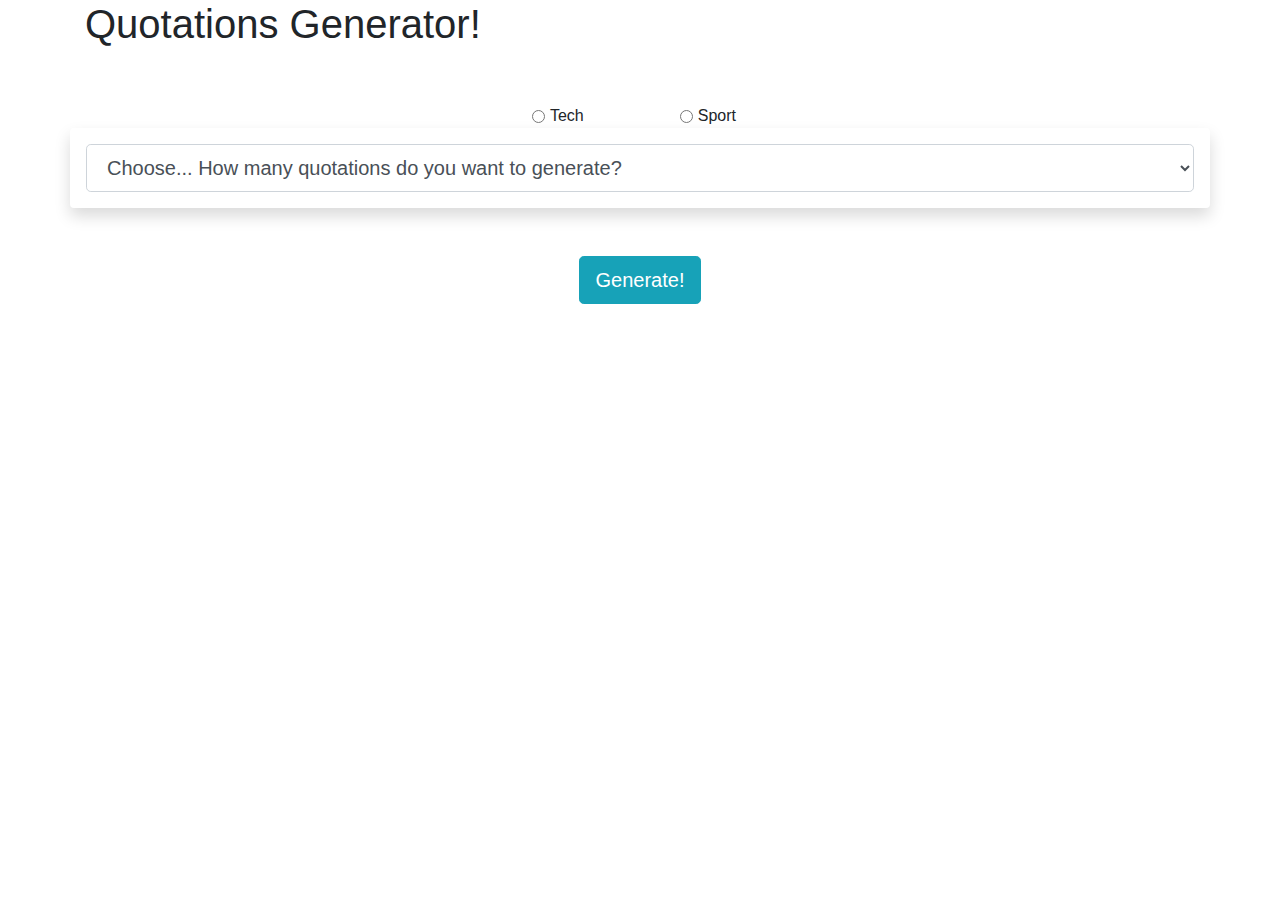
==== index.html @ 209856f3 "build a quotes generator page" ====
<!DOCTYPE html>
<html lang="en">
  <head>
    <!-- Required meta tags -->
    <meta charset="utf-8" />
    <meta
      name="viewport"
      content="width=device-width, initial-scale=1, shrink-to-fit=no"
    />

    <!-- Bootstrap CSS -->
    <link
      rel="stylesheet"
      href="https://stackpath.bootstrapcdn.com/bootstrap/4.3.1/css/bootstrap.min.css"
      integrity="sha384-ggOyR0iXCbMQv3Xipma34MD+dH/1fQ784/j6cY/iJTQUOhcWr7x9JvoRxT2MZw1T"
      crossorigin="anonymous"
    />
    <link rel="stylesheet" href="css/styles.css" />
    <title>Quotations Generator</title>
  </head>
  <body>
    <div class="container">

      <h1>Quotations Generator!</h1>

      <div class="row justify-content-center pt-5">
        <div class="form-check form-check-inline mr-5">
          <input
            class="form-check-input"
            id="TechRadioBtn"
            type="radio"
            name="inlineRadioOptions"
            id="inlineRadio1"
            value="option1"
          />
          <label class="form-check-label" for="inlineRadio1">Tech</label>
        </div>

        <div class="form-check form-check-inline ml-5">
          <input
            class="form-check-input"
            id="SportRadioBtn"
            type="radio"
            name="inlineRadioOptions"
            id="inlineRadio2"
            value="option2"
          />
          <label class="form-check-label" for="inlineRadio2">Sport</label>
        </div>
      </div>

      <div class="row shadow p-3 mb-5 bg-white rounded pt-3">
        <select class="form-control form-control-lg">
          <option selected>Choose... How many quotations do you want to generate?</option>
          <option value="1">One quotation</option>
          <option value="2">Two quotations</option>
          <option value="3">Three quotations</option>
          <option value="4">Four quotations</option>
          <option value="5">Five quotations</option>
        </select>
      </div>

      <div class="row justify-content-center">
        <button type="button" class="btn btn-info btn-lg">Generate!</button>
      </div>


    </div>
    <!-- Optional JavaScript -->
    <!-- jQuery first, then Popper.js, then Bootstrap JS -->
    <script src="js/app.js"></script>
    <script
      src="https://code.jquery.com/jquery-3.3.1.slim.min.js"
      integrity="sha384-q8i/X+965DzO0rT7abK41JStQIAqVgRVzpbzo5smXKp4YfRvH+8abtTE1Pi6jizo"
      crossorigin="anonymous"
    ></script>
    <script
      src="https://cdnjs.cloudflare.com/ajax/libs/popper.js/1.14.7/umd/popper.min.js"
      integrity="sha384-UO2eT0CpHqdSJQ6hJty5KVphtPhzWj9WO1clHTMGa3JDZwrnQq4sF86dIHNDz0W1"
      crossorigin="anonymous"
    ></script>
    <script
      src="https://stackpath.bootstrapcdn.com/bootstrap/4.3.1/js/bootstrap.min.js"
      integrity="sha384-JjSmVgyd0p3pXB1rRibZUAYoIIy6OrQ6VrjIEaFf/nJGzIxFDsf4x0xIM+B07jRM"
      crossorigin="anonymous"
    ></script>
  </body>
</html>
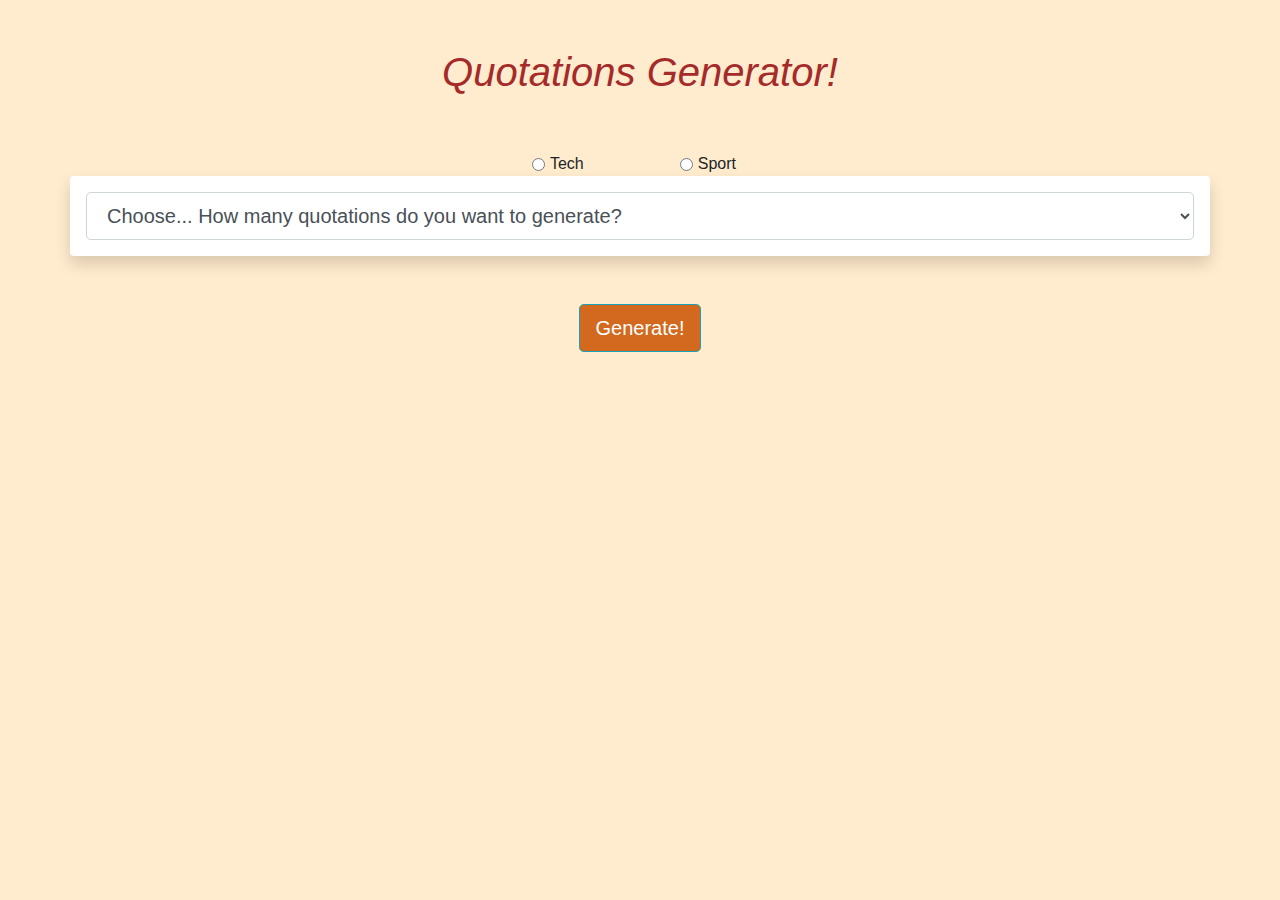
==== commit df1cd7ea: "import quotations" ====
--- a/index.html
+++ b/index.html
@@ -68,7 +68,8 @@
     </div>
     <!-- Optional JavaScript -->
     <!-- jQuery first, then Popper.js, then Bootstrap JS -->
-    <script src="js/app.js"></script>
+    <script type="module" src="js/app.js"></script>
+    <script type="module" src="js/quotations.js"></script>
     <script
       src="https://code.jquery.com/jquery-3.3.1.slim.min.js"
       integrity="sha384-q8i/X+965DzO0rT7abK41JStQIAqVgRVzpbzo5smXKp4YfRvH+8abtTE1Pi6jizo"
--- a/css/styles.css
+++ b/css/styles.css
@@ -0,0 +1,12 @@
+body {
+  background-color: blanchedalmond;
+}
+h1 {
+  text-align: center;
+  padding-top: 3rem;
+  font-style: italic;
+  color: brown;
+}
+.btn {
+    background-color: chocolate;
+}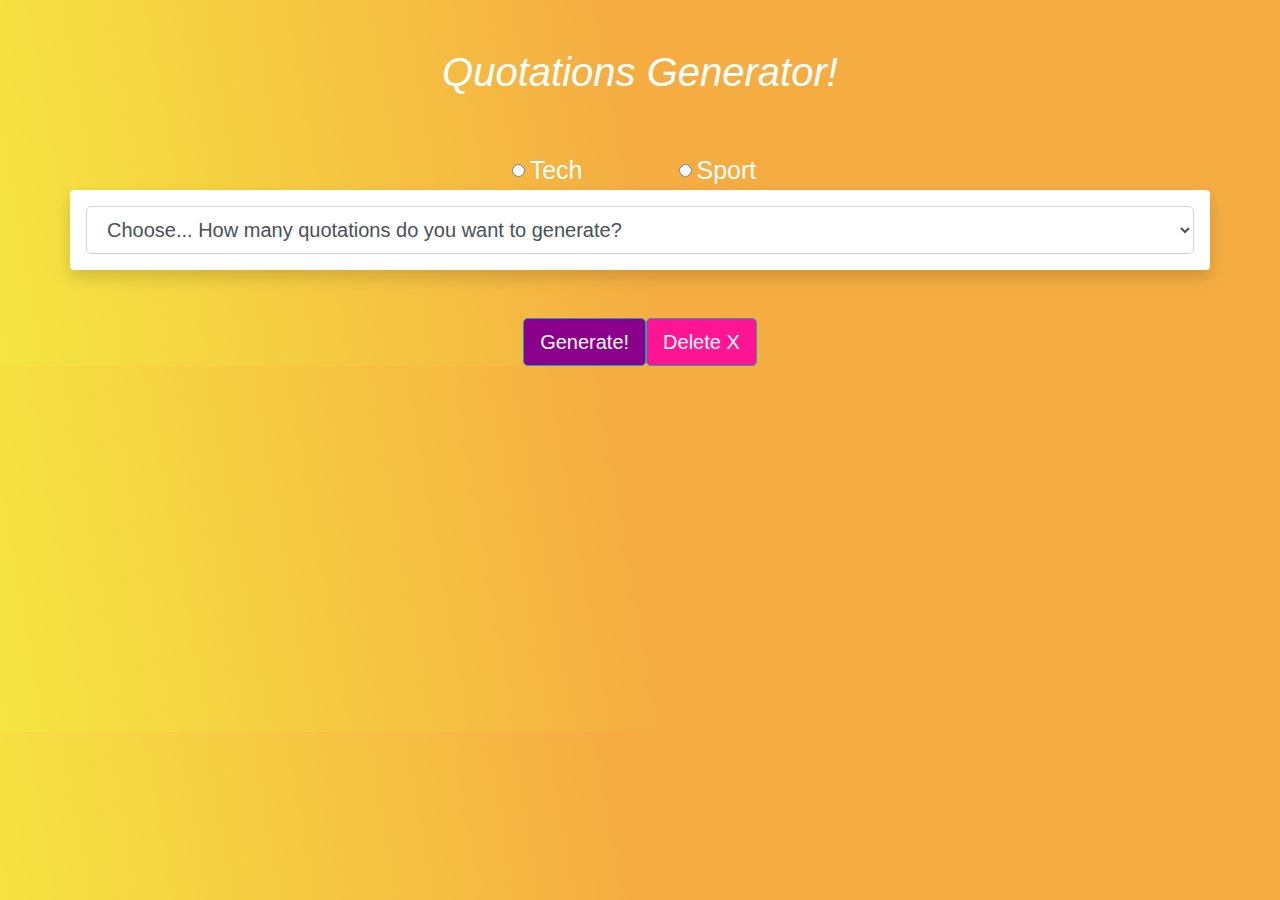
==== commit 43cae415: "add delete button" ====
--- a/index.html
+++ b/index.html
@@ -31,7 +31,7 @@
             type="radio"
             name="inlineRadioOptions"
             id="inlineRadio1"
-            value="option1"
+            value="tech"
           />
           <label class="form-check-label" for="inlineRadio1">Tech</label>
         </div>
@@ -43,14 +43,14 @@
             type="radio"
             name="inlineRadioOptions"
             id="inlineRadio2"
-            value="option2"
+            value="sport"
           />
           <label class="form-check-label" for="inlineRadio2">Sport</label>
         </div>
       </div>
 
       <div class="row shadow p-3 mb-5 bg-white rounded pt-3">
-        <select class="form-control form-control-lg">
+        <select class="form-control form-control-lg" id="QuotesNumbers">
           <option selected>Choose... How many quotations do you want to generate?</option>
           <option value="1">One quotation</option>
           <option value="2">Two quotations</option>
@@ -61,15 +61,18 @@
       </div>
 
       <div class="row justify-content-center">
-        <button type="button" class="btn btn-info btn-lg">Generate!</button>
+        <button type="button" class="btn btn-info btn-lg" id="btn-generate">Generate!</button>
+        <button type="button" class="btn btn-info btn-lg" id="btn-delete">Delete X</button>
       </div>
 
 
     </div>
     <!-- Optional JavaScript -->
     <!-- jQuery first, then Popper.js, then Bootstrap JS -->
-    <script type="module" src="js/app.js"></script>
-    <script type="module" src="js/quotations.js"></script>
+    <script src="js/app.js"></script>
+    <script src="js/techQuotations.js"></script>
+    <script src="js/sportQuotations.js"></script>
+
     <script
       src="https://code.jquery.com/jquery-3.3.1.slim.min.js"
       integrity="sha384-q8i/X+965DzO0rT7abK41JStQIAqVgRVzpbzo5smXKp4YfRvH+8abtTE1Pi6jizo"
--- a/css/styles.css
+++ b/css/styles.css
@@ -1,12 +1,31 @@
 body {
-  background-color: blanchedalmond;
+  /*ackground-color: blanchedalmond;*/
+  background: linear-gradient(260deg, #f5ad42 50%, #f5e642 100%);
 }
 h1 {
   text-align: center;
   padding-top: 3rem;
   font-style: italic;
-  color: brown;
+  color: white;
 }
-.btn {
-    background-color: chocolate;
+#btn-generate {
+  background-color: darkmagenta;
+}
+#btn-delete {
+  background-color: deeppink;
+}
+
+.quotes-container {
+  background-color: #C13100;
+  margin: auto;
+  width: 50%;
+  height: 50%;
+  border: 3px solid #FFFBD0;
+  padding: 10px;
+  color: white;
+  font-size: 20px;
+}
+label {
+  color: white;
+  font-size: 25px;
 }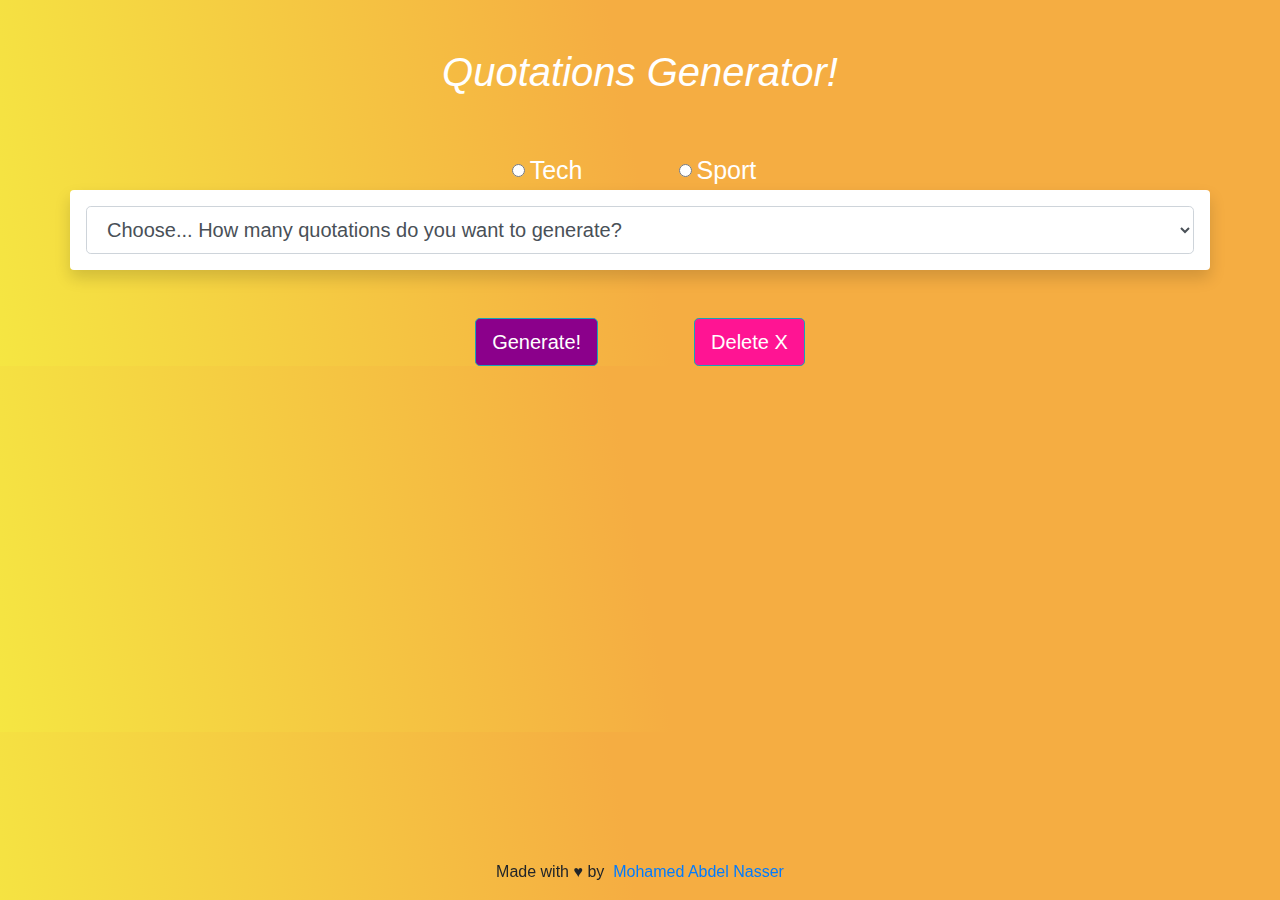
==== commit b63a49e8: "add footer" ====
--- a/index.html
+++ b/index.html
@@ -20,7 +20,6 @@
   </head>
   <body>
     <div class="container">
-
       <h1>Quotations Generator!</h1>
 
       <div class="row justify-content-center pt-5">
@@ -51,7 +50,9 @@
 
       <div class="row shadow p-3 mb-5 bg-white rounded pt-3">
         <select class="form-control form-control-lg" id="QuotesNumbers">
-          <option selected>Choose... How many quotations do you want to generate?</option>
+          <option selected
+            >Choose... How many quotations do you want to generate?</option
+          >
           <option value="1">One quotation</option>
           <option value="2">Two quotations</option>
           <option value="3">Three quotations</option>
@@ -61,11 +62,22 @@
       </div>
 
       <div class="row justify-content-center">
-        <button type="button" class="btn btn-info btn-lg" id="btn-generate">Generate!</button>
-        <button type="button" class="btn btn-info btn-lg" id="btn-delete">Delete X</button>
+        <button
+          type="button"
+          class="btn btn-info btn-lg mx-5"
+          id="btn-generate"
+        >
+          Generate!
+        </button>
+        <button type="button" class="btn btn-info btn-lg mx-5" id="btn-delete">
+          Delete X
+        </button>
       </div>
 
-
+      <footer class="fixed-bottom row justify-content-center my-3">
+        Made with &hearts; by &nbsp
+        <a href="https://github.com/MohamedsGap"> Mohamed Abdel Nasser </a>
+      </footer>
     </div>
     <!-- Optional JavaScript -->
     <!-- jQuery first, then Popper.js, then Bootstrap JS -->
--- a/css/styles.css
+++ b/css/styles.css
@@ -1,5 +1,4 @@
 body {
-  /*ackground-color: blanchedalmond;*/
   background: linear-gradient(260deg, #f5ad42 50%, #f5e642 100%);
 }
 h1 {
@@ -17,14 +16,19 @@
 
 .quotes-container {
   background-color: #C13100;
-  margin: auto;
+  border: 3px solid #FFFBD0;
+  color: white;
+  font-size: 20px;
+  display: flex;
+  align-items: center;
+  justify-content: center;
+  flex-direction: column;
   width: 50%;
   height: 50%;
-  border: 3px solid #FFFBD0;
-  padding: 10px;
-  color: white;
-  font-size: 20px;
+  margin: auto;
+  padding: auto;
 }
+
 label {
   color: white;
   font-size: 25px;
